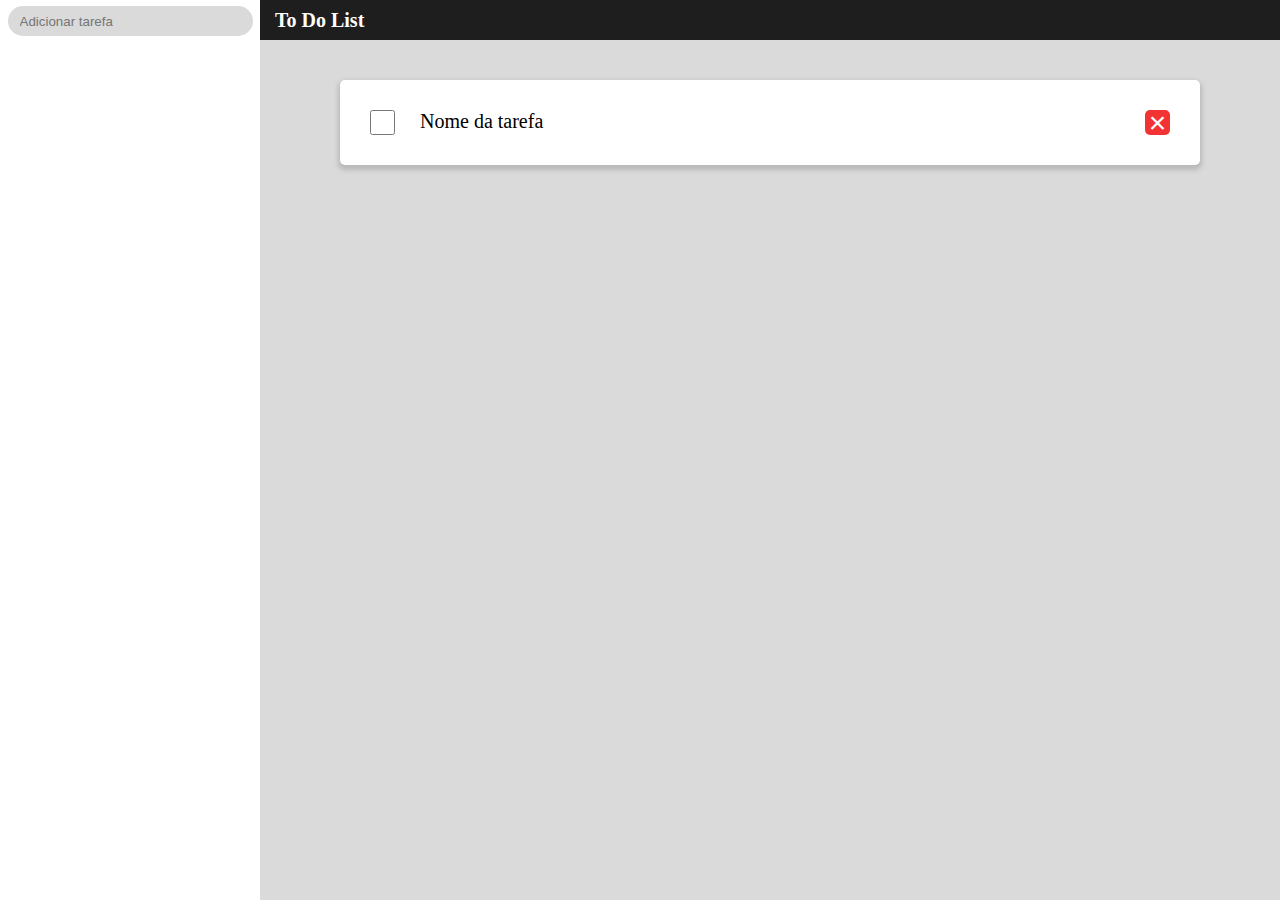
==== 03-todo-list/index.html @ 41921cb0 "Upload todo list layout" ====
<!DOCTYPE html>
<html lang="pt-BR">
<head>
    <meta charset="UTF-8">
    <meta http-equiv="X-UA-Compatible" content="IE=edge">
    <meta name="viewport" content="width=device-width, initial-scale=1.0">
    <link rel="stylesheet" href="style.css">
    <title>Todo List Simples</title>
</head>
<body>
    <div class="side-bar">
        <input type="text" placeholder="Adicionar tarefa">
    </div>
    <div class="main">
        <div class="header"><a href="#">To Do List</a></div>
        <div class="task-container">
            <div class="task">
                <input type="checkbox" name="" id="">
                <label>Nome da tarefa</label>
                <button>&#215;</button>
            </div>
        </div>
    </div>
    
</body>
</html>
---- 03-todo-list/style.css ----
*{
    margin: 0;
    padding: 0;
}
body{
    display: grid;
    grid-template-columns: 260px 1fr;
    background-color: rgb(218, 218, 218);
}
.side-bar{
    background-color: white;
    height: 100vh;
    text-align: center;
}
    .side-bar input[type='text']{
        width: 85%;height: 30px;
        margin-top: 6px;
        border: none;
        border-radius: 50px;
        padding: 0 12px;
        background-color: rgb(218, 218, 218);
    }
    .side-bar input[type='text']:hover{
        border:  rgb(107, 107, 107) solid 2px;
        height: 26px
    }
.header{
    text-decoration: none;
    background-color: rgb(30, 30, 30);
    padding: 0 15px;
}
    .header a{
        line-height: 40px;
        color: white;
        text-decoration: none;
        font-weight: 800;
        font-size: 20px;
    }
.task-container{
    padding: 0px 10px; 
    overflow-y: scroll;
    height:calc(100vh - 40px);
}
.task:first-child {
    margin-top: 40px;
}
.task{
    background-color: white;
    display: grid;
    grid-template-columns: 50px 1fr 50px;
    margin: 10px auto;
    margin-bottom: 25px;
    max-width: 800px;
    padding: 30px;
    border-radius: 5px;
    font-size: 20px;
    box-shadow: rgb(185, 185, 185) 0px 3px 5px 2px;
}
    .task input[type='checkbox']{
        height: 25px;
        width: 25px;
    }
    .task button{
        justify-self: end;
        border-radius: 5px;
        width: 25px;
        line-height: 20px;
        text-align: center;
        font-size: 30px;
        border: none;
        color: white;
        background-color: rgb(243, 51, 51);
    }
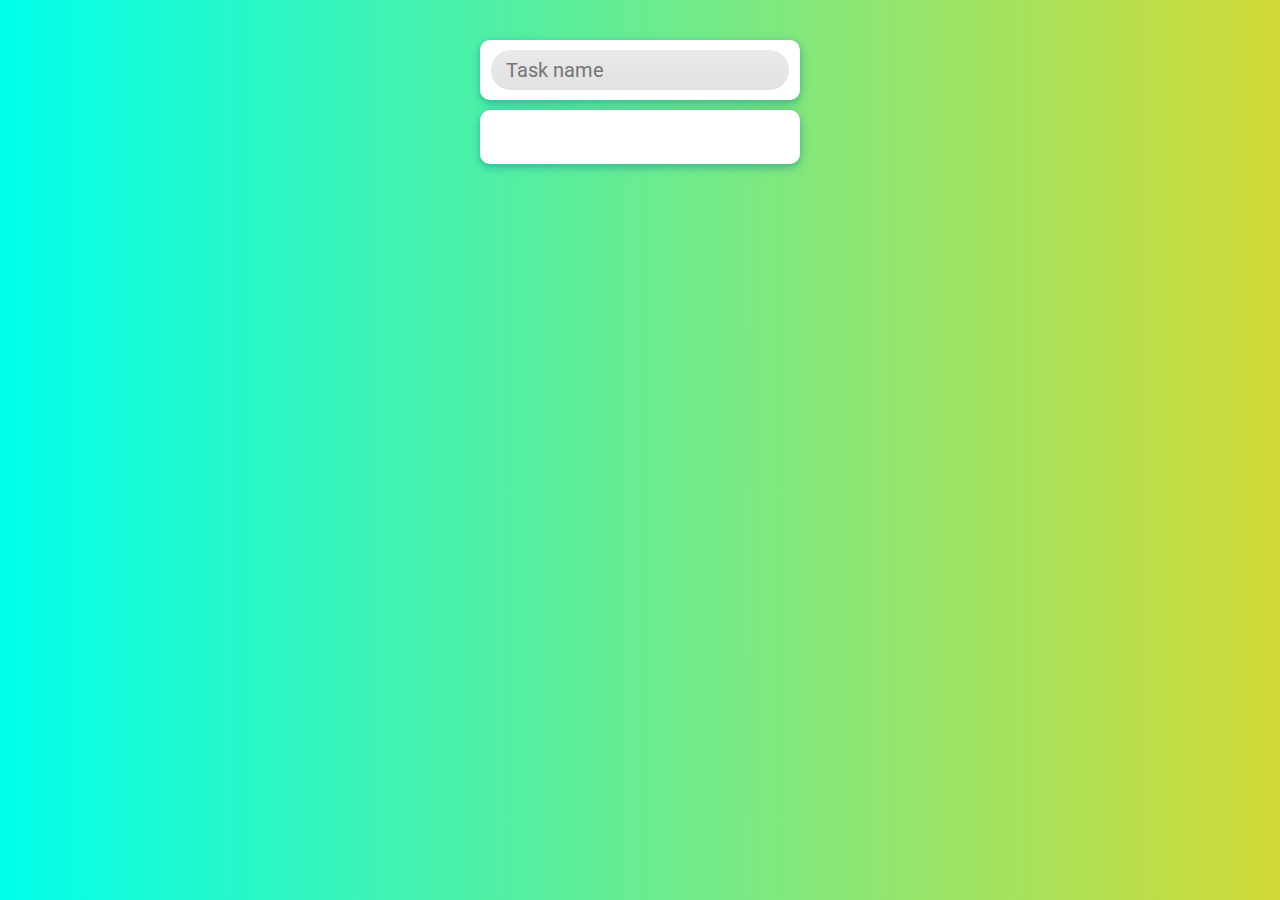
==== commit aafa4363: "localstorage update" ====
--- a/03-todo-list/index.html
+++ b/03-todo-list/index.html
@@ -8,19 +8,16 @@
     <title>Todo List Simples</title>
 </head>
 <body>
-    <div class="side-bar">
-        <input type="text" placeholder="Adicionar tarefa">
-    </div>
-    <div class="main">
-        <div class="header"><a href="#">To Do List</a></div>
-        <div class="task-container">
-            <div class="task">
-                <input type="checkbox" name="" id="">
-                <label>Nome da tarefa</label>
-                <button>&#215;</button>
-            </div>
+<div class="content">
+    <div class="box">
+        <div class="input">
+            <input type="text" name="" id="nameTask" class="task-name" placeholder="Task name">
+        </div>
+        <div class="task-list" id="list">
+            
         </div>
     </div>
-    
+</div>
+<script src="script.js"></script>
 </body>
 </html>--- a/03-todo-list/style.css
+++ b/03-todo-list/style.css
@@ -1,73 +1,56 @@
+@import url('https://fonts.googleapis.com/css2?family=Roboto:wght@400;700&display=swap');
 *{
+    padding: 0;
     margin: 0;
-    padding: 0;
+    font-family: 'Roboto', sans-serif;
 }
 body{
-    display: grid;
-    grid-template-columns: 260px 1fr;
-    background-color: rgb(218, 218, 218);
+    background: rgb(0,255,235);
+    background: linear-gradient(90deg, rgba(0,255,235,1) 0%, rgba(209,218,55,1) 100%);
 }
-.side-bar{
+.box{
+    
+    width: 320px;
+    margin: 40px auto 0 auto;
+}
+.input{
     background-color: white;
-    height: 100vh;
+    padding: 10px 0;
+    border-radius: 10px;
     text-align: center;
+    box-shadow: #09799b86 0px 3px 10px;
 }
-    .side-bar input[type='text']{
-        width: 85%;height: 30px;
-        margin-top: 6px;
-        border: none;
+    .input input[type='text']{
+        width: 84%;
+        height: 40px;
         border-radius: 50px;
-        padding: 0 12px;
-        background-color: rgb(218, 218, 218);
-    }
-    .side-bar input[type='text']:hover{
-        border:  rgb(107, 107, 107) solid 2px;
-        height: 26px
-    }
-.header{
-    text-decoration: none;
-    background-color: rgb(30, 30, 30);
-    padding: 0 15px;
-}
-    .header a{
-        line-height: 40px;
-        color: white;
-        text-decoration: none;
-        font-weight: 800;
+        padding: 0 15px;
+        border: 0;
+        background-color: rgb(224, 226, 226);
+        background: linear-gradient(0deg, rgba(224,226,226,1) 0%, rgb(235, 233, 233) 100%);
+        color: rgb(28, 32, 32);
         font-size: 20px;
     }
-.task-container{
-    padding: 0px 10px; 
-    overflow-y: scroll;
-    height:calc(100vh - 40px);
-}
-.task:first-child {
-    margin-top: 40px;
+    .input input[type='text']:active{
+        border: #09799b solid 2px;
+        width: calc(84% - 4px);
+        height: calc(36px);
+    }
+
+.task-list{
+    padding: 12px;
+    margin-top: 10px;
+    background-color: white;
+    min-height: 30px;
+    border-radius: 10px;
+    box-shadow: #09799b86 0px 3px 10px;
 }
 .task{
-    background-color: white;
-    display: grid;
-    grid-template-columns: 50px 1fr 50px;
-    margin: 10px auto;
-    margin-bottom: 25px;
-    max-width: 800px;
-    padding: 30px;
-    border-radius: 5px;
-    font-size: 20px;
-    box-shadow: rgb(185, 185, 185) 0px 3px 5px 2px;
+    line-height: 40px;
+    border-radius: 10px;
+    padding-left: 10px;
+    font-size: 18px;   
 }
-    .task input[type='checkbox']{
-        height: 25px;
-        width: 25px;
-    }
-    .task button{
-        justify-self: end;
-        border-radius: 5px;
-        width: 25px;
-        line-height: 20px;
-        text-align: center;
-        font-size: 30px;
-        border: none;
-        color: white;
-        background-color: rgb(243, 51, 51);
-    }+.task:hover{
+    background: linear-gradient(60deg, rgb(211, 235, 235) 0%, rgb(241, 248, 218) 100%);
+}
